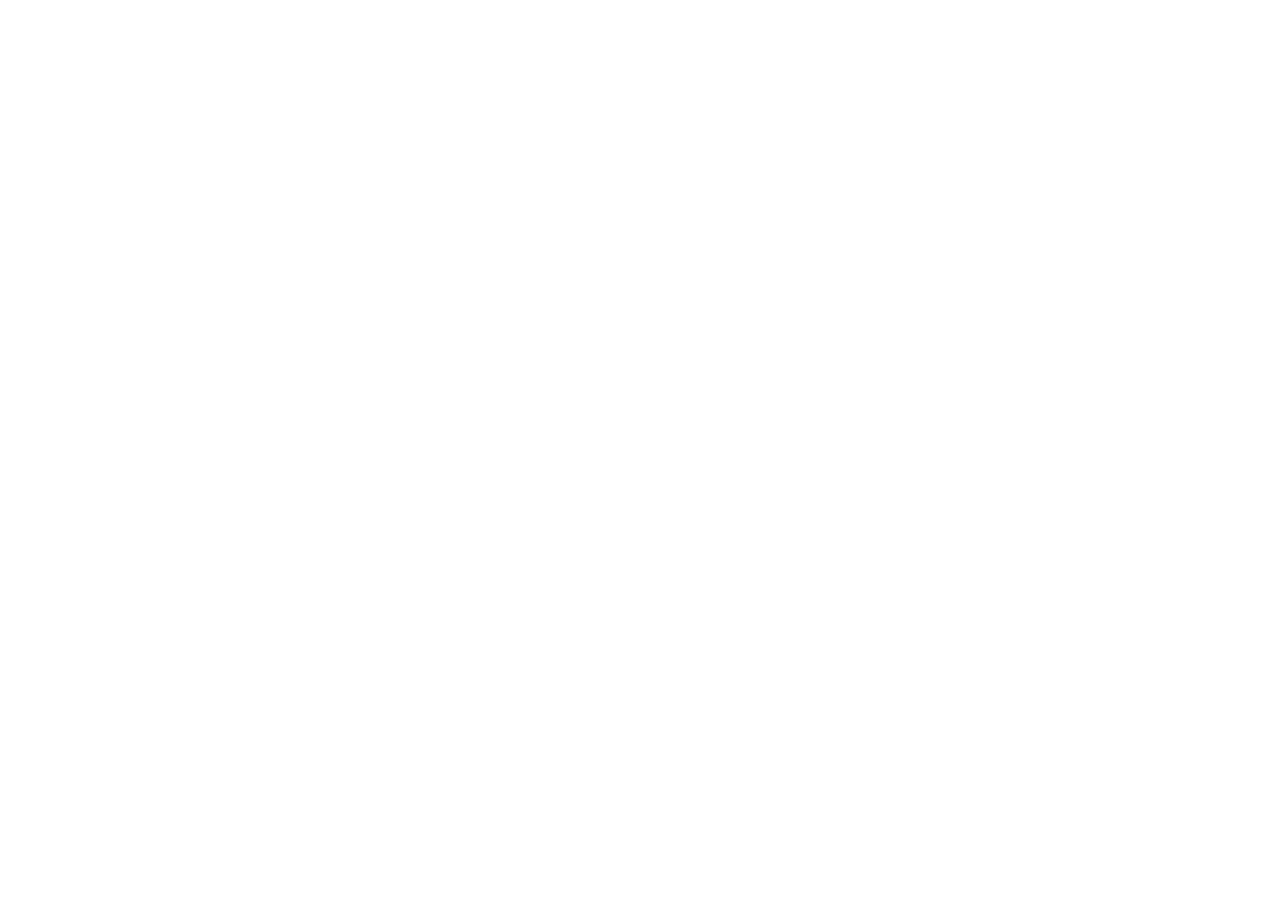
==== index.html @ ec48d7ad "initial files" ====
<!DOCTYPE html>
<html lang="en">

<head>
  <meta charset="UTF-8">
  <meta name="viewport" content="width=device-width, initial-scale=1.0">
  <meta http-equiv="X-UA-Compatible" content="ie=edge">
  <title>About Bruce</title>
  <link rel="stylesheet" href="https://stackpath.bootstrapcdn.com/bootstrap/4.1.3/css/bootstrap.min.css">
</head>

<body>



  <script src="https://code.jquery.com/jquery-3.3.1.slim.min.js"></script>
  <script src="https://cdnjs.cloudflare.com/ajax/libs/popper.js/1.14.3/umd/popper.min.js"></script>
  <script src="https://stackpath.bootstrapcdn.com/bootstrap/4.1.3/js/bootstrap.min.js"></script>
</body>

</html>
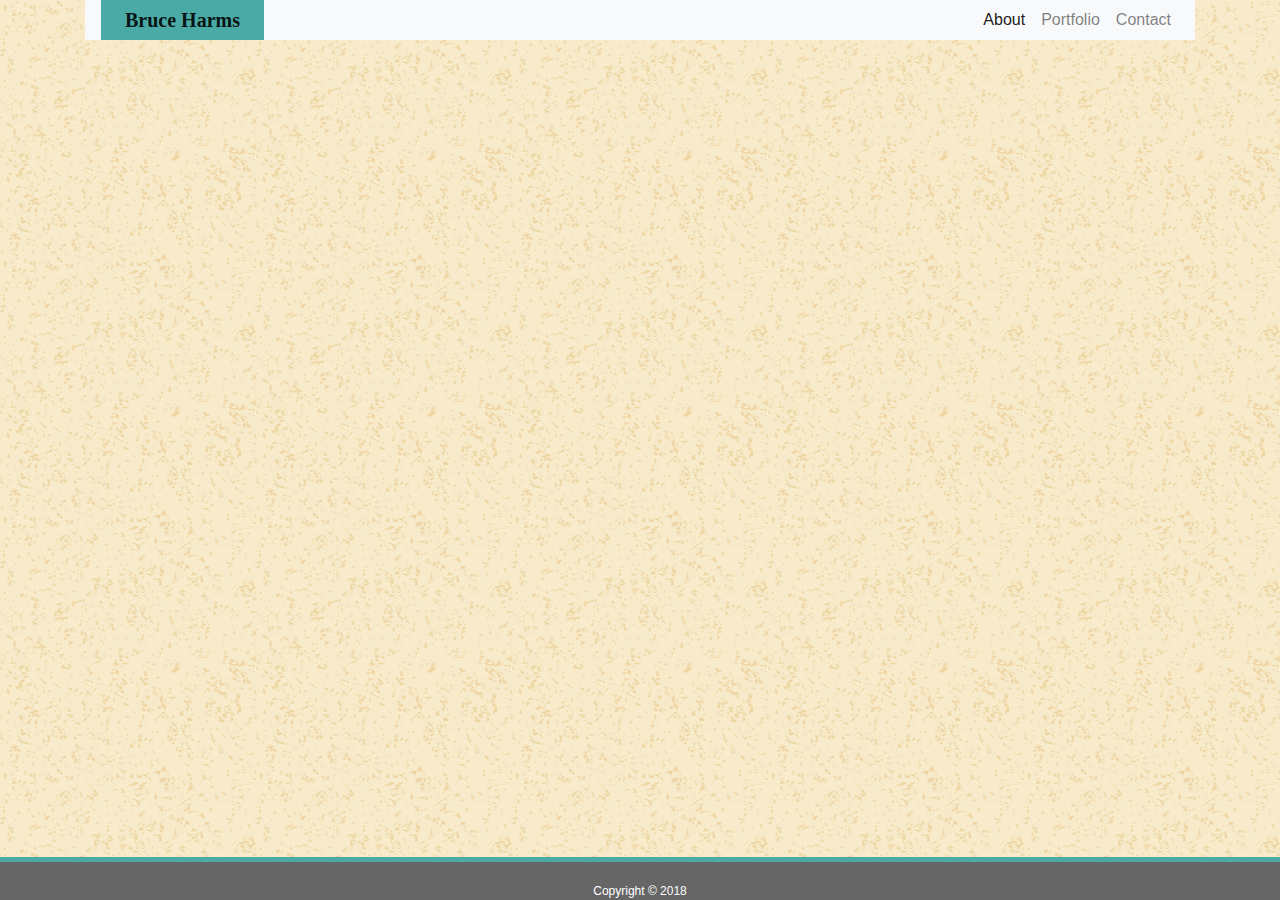
==== commit bbc3fb52: "Navbar and footer" ====
--- a/index.html
+++ b/index.html
@@ -7,11 +7,31 @@
   <meta http-equiv="X-UA-Compatible" content="ie=edge">
   <title>About Bruce</title>
   <link rel="stylesheet" href="https://stackpath.bootstrapcdn.com/bootstrap/4.1.3/css/bootstrap.min.css">
+  <link rel="stylesheet" href="assets/css/style.css">
 </head>
 
 <body>
+  <div class="container">
+      <nav class="navbar navbar-expand-sm navbar-light bg-light px-3 py-0">
+          <h2 class="navbar-brand px-4 m-0 header">Bruce Harms</h2>
+          <button class="navbar-toggler" type="button" data-toggle="collapse" data-target="#navbarNavAltMarkup" aria-controls="navbarNavAltMarkup" aria-expanded="false" aria-label="Toggle navigation">
+            <span class="navbar-toggler-icon"></span>
+          </button>
+          <div class="collapse navbar-collapse" id="navbarNavAltMarkup">
+            <div class="navbar-nav ml-auto">
+              <a class="nav-item nav-link active" href="index.html">About</a>
+              <a class="nav-item nav-link" href="portfolio.html">Portfolio</a>
+              <a class="nav-item nav-link" href="contact.html">Contact</a>
+            </div>
+          </div>
+        </nav>
+  </div>
 
 
+
+  <nav class="navbar fixed-bottom justify-content-center footer">
+    Copyright &copy; 2018
+  </nav>
 
   <script src="https://code.jquery.com/jquery-3.3.1.slim.min.js"></script>
   <script src="https://cdnjs.cloudflare.com/ajax/libs/popper.js/1.14.3/umd/popper.min.js"></script>
--- a/assets/css/style.css
+++ b/assets/css/style.css
@@ -0,0 +1,25 @@
+/* * {
+border: 1px solid red;
+} */
+
+body {
+  background: url(../images/old_map.png);
+  background-color: beige;
+  font-family: Arial, "Helvetica Neue", Helvetica, sans-serif;
+  margin: 0;
+  padding: 0;
+}
+
+.header {
+  background-color: #4aaaa5;
+  font-family: Georgia, 'Times New Roman', Times, serif;
+  font-weight: 700;
+}
+
+.footer {
+  background-color: #666666;
+  padding: 20px 0 0 0;
+  color: #ffffff;
+  font-size: .75em;
+  border-top: 5px solid #4aaaa5;
+}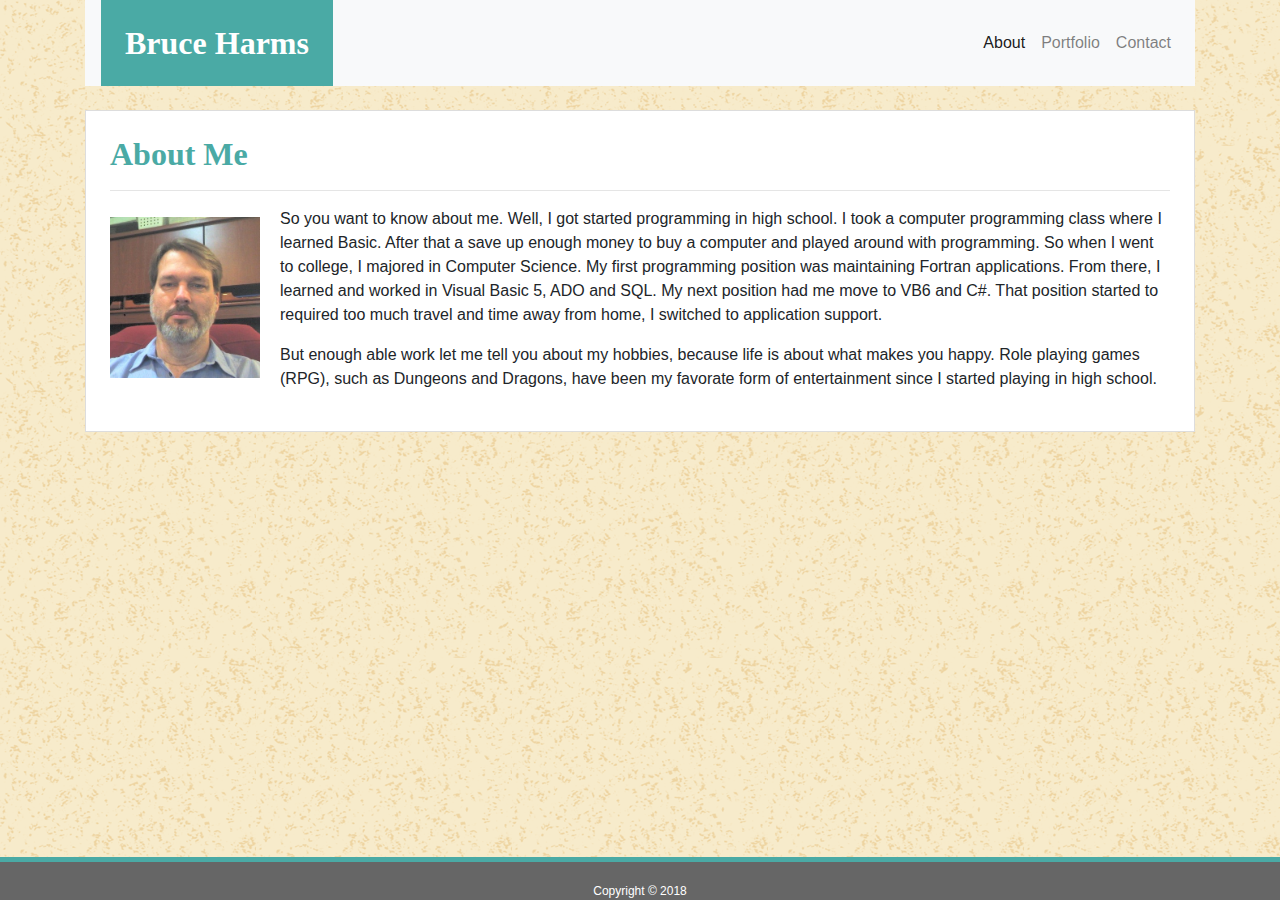
==== commit 86cc8765: "First Draft" ====
--- a/index.html
+++ b/index.html
@@ -12,21 +12,40 @@
 
 <body>
   <div class="container">
-      <nav class="navbar navbar-expand-sm navbar-light bg-light px-3 py-0">
-          <h2 class="navbar-brand px-4 m-0 header">Bruce Harms</h2>
-          <button class="navbar-toggler" type="button" data-toggle="collapse" data-target="#navbarNavAltMarkup" aria-controls="navbarNavAltMarkup" aria-expanded="false" aria-label="Toggle navigation">
-            <span class="navbar-toggler-icon"></span>
-          </button>
-          <div class="collapse navbar-collapse" id="navbarNavAltMarkup">
-            <div class="navbar-nav ml-auto">
-              <a class="nav-item nav-link active" href="index.html">About</a>
-              <a class="nav-item nav-link" href="portfolio.html">Portfolio</a>
-              <a class="nav-item nav-link" href="contact.html">Contact</a>
-            </div>
-          </div>
-        </nav>
+    <nav class="navbar navbar-expand-sm navbar-light bg-light px-3 py-0">
+      <h2 class="p-4 m-0 header">Bruce Harms</h2>
+      <button class="navbar-toggler" type="button" data-toggle="collapse" data-target="#navbarNavAltMarkup" aria-controls="navbarNavAltMarkup"
+        aria-expanded="false" aria-label="Toggle navigation">
+        <span class="navbar-toggler-icon"></span>
+      </button>
+      <div class="collapse navbar-collapse" id="navbarNavAltMarkup">
+        <div class="navbar-nav ml-auto">
+          <a class="nav-item nav-link active" href="index.html">About</a>
+          <a class="nav-item nav-link" href="portfolio.html">Portfolio</a>
+          <a class="nav-item nav-link" href="contact.html">Contact</a>
+        </div>
+      </div>
+    </nav>
   </div>
 
+  <div class="container">
+    <div class="mainContent p-4 my-4">
+      <h2 class="header" id="mainTitle">About Me</h2>
+      <hr>
+      <img id="portPic" src="assets/images/ProfilePic.jpg" alt="Profile picture">
+      <p>
+        So you want to know about me. Well, I got started programming in high school. I took a computer programming class where I
+        learned Basic. After that a save up enough money to buy a computer and played around with programming. So when I
+        went to college, I majored in Computer Science. My first programming position was maintaining Fortran applications.
+        From there, I learned and worked in Visual Basic 5, ADO and SQL. My next position had me move to VB6 and C#. That
+        position started to required too much travel and time away from home, I switched to application support.
+      </p>
+      <p>
+        But enough able work let me tell you about my hobbies, because life is about what makes you happy. Role playing games (RPG),
+        such as Dungeons and Dragons, have been my favorate form of entertainment since I started playing in high school.
+      </p>
+    </div>
+  </div>
 
 
   <nav class="navbar fixed-bottom justify-content-center footer">
--- a/assets/css/style.css
+++ b/assets/css/style.css
@@ -13,7 +13,38 @@
 .header {
   background-color: #4aaaa5;
   font-family: Georgia, 'Times New Roman', Times, serif;
-  font-weight: 700;
+  font-weight: 600;
+  color: #ffffff;
+}
+
+.mainContent {
+  background-color: #ffffff;
+  border-style: solid;
+  border-width: 1px;
+  border-color: #dddddd;
+  margin: auto;
+  padding: 20px;
+}
+
+.projCard {
+  /* width: 200px;
+  height: 200px; */
+  position: relative;
+  margin: 10px;
+}
+
+.cardImg {
+  width: 100%;
+}
+
+.cardTitle {
+  background-color: #4aaaa5;
+  color: #ffffff;
+  text-align: center;
+  position: absolute;
+  top: 75%;
+  width: 100%;
+  padding: 10px 0;
 }
 
 .footer {
@@ -22,4 +53,15 @@
   color: #ffffff;
   font-size: .75em;
   border-top: 5px solid #4aaaa5;
+}
+
+#portPic {
+  float: left;
+  width: 150px;
+  margin: 10px 20px 20px 0;
+}
+
+#mainTitle {
+  color: #4aaaa5;
+  background-color: #ffffff;
 }